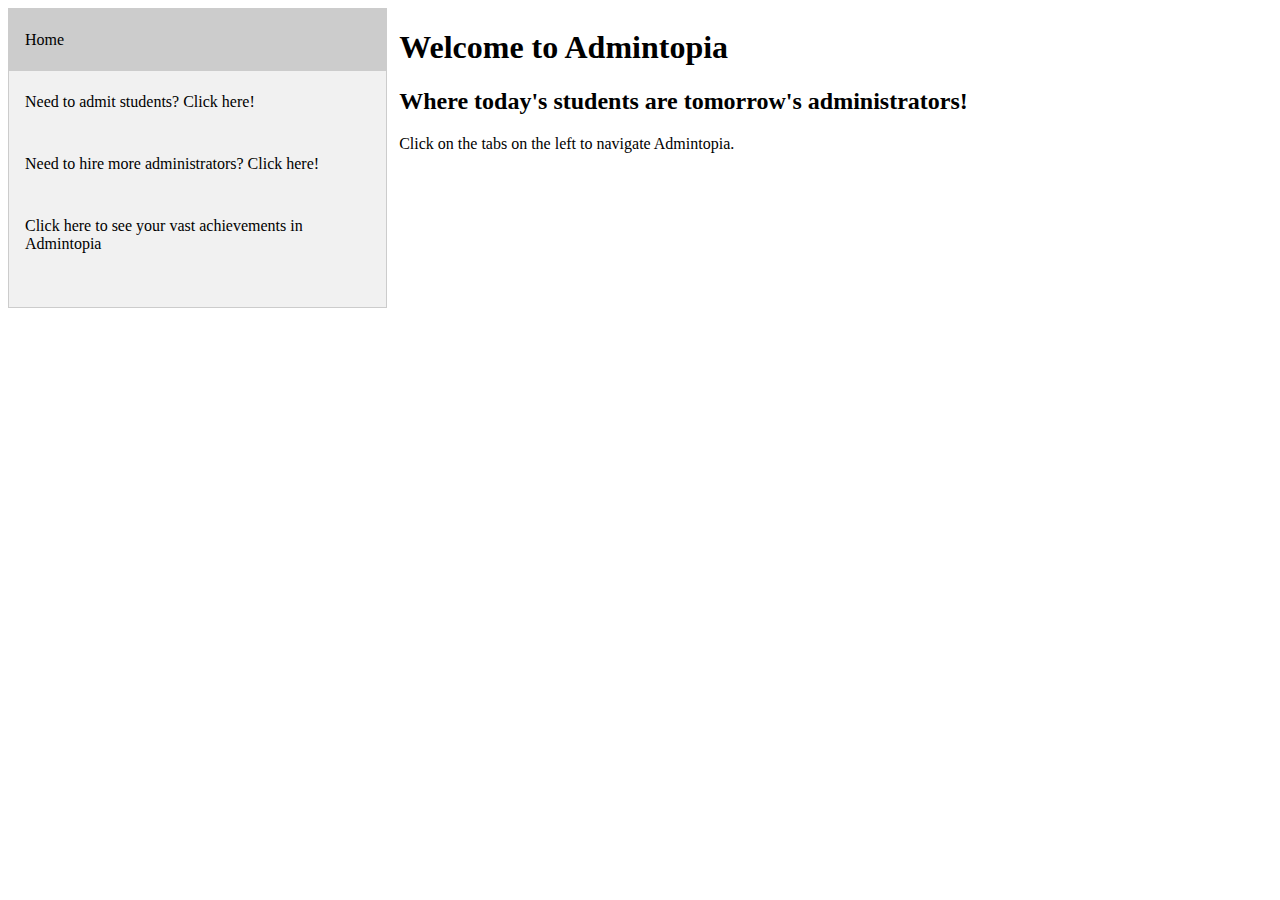
==== index.html @ 978bd73b "hiring admins, with subtraction of the appropriate number of students, now available" ====
<head>
  <meta charset="utf-8" />
  <title>Admintopia</title>
  <link rel="stylesheet" href="/public/css/style.css" />
  <script
    src="https://code.jquery.com/jquery-3.7.1.js"
    integrity="sha256-eKhayi8LEQwp4NKxN+CfCh+3qOVUtJn3QNZ0TciWLP4="
    crossorigin="anonymous"
  ></script>
  <script src="js/admins.js"></script>
  <script src="js/students.js"></script>
  <script src="js/incrementer.js"></script>
  <script src="js/tabManager.js"></script>

</head>

<body>

 
  <div class="tab">
    <button class="tablinks" id="homeButton" onclick="openTab(event, 'home')"> Home</button>
    <button class="tablinks" onclick="openTab(event, 'admitStudents')">
      Need to admit students? Click here!
    </button>
    <button class="tablinks" onclick="openTab(event, 'hireAdmins')">
      Need to hire more administrators? Click here!
    </button>
    <button class="tablinks" onclick="openTab(event, 'achievements')">
      Click here to see your vast achievements in Admintopia
    </button>
  </div>

  <div id="home" class="tabcontent">
    <h1>Welcome to Admintopia</h1>
    <h2>Where today's students are tomorrow's administrators!</h2>
    <div>Click on the tabs on the left to navigate Admintopia.</div>
  </div>

  <div id="admitStudents" class="tabcontent">
    <h1>Undergraduate and Graduate Admissions</h1>
    <button
      id="undergrad"
      onclick="addStudents(Undergrad, 1); checkAvailability(Registrar, 'registrar'); showNumber('numberOfUndergrads', Undergrad);"
    >
      Admit one Undergraduate student
    </button>
    <div>You have</div>
    <div id="numberOfUndergrads"></div>
    <div>Undergraduates</div>
  </div>
  </div>

  <div id="hireAdmins" class="tabcontent">
    <h1>Adminstrator Hiring</h1>
    <button
      id="registrar"
      onclick="hireAdmin(Registrar, 'numberOfRegistrars', 'registrar')"
    >
      Add 1 Registrar
    </button>
    <div>You have</div>
    <div id="numberOfRegistrars"></div>
    <div>Registrars</div>
  </div>

  <div id="achievements" class="tabcontent">
    <h1>Achievements</h1>
    <div id="achievementGrid">
        <div class="achievement" id="firstUndergrad"> <object data="img/firstUndergrad.svg"  type="image/svg+xml"  width="100" height="100"></object> </div>
        <div class="achievement" id="hundredUndergrads"><object data="img/firstUndergrad.svg"  type="image/svg+xml"  width="100" height="100"></object></div>
        <div class="achievement" id="firstMasters"><object data="img/firstUndergrad.svg"  type="image/svg+xml"  width="100" height="100"></object></div>
        <div class="achievement" id="hundredMasters"><object data="img/firstUndergrad.svg"  type="image/svg+xml"  width="100" height="100"></object></div>
        <div class="achievement" id="firstPhD"><object data="img/firstUndergrad.svg"  type="image/svg+xml"  width="100" height="100"></object></div>
        <div class="achievement" id="hundredPhDs"><object data="img/firstUndergrad.svg"  type="image/svg+xml"  width="100" height="100"></object></div>
        <div class="achievement" id="firstRegistrar"><object data="img/firstUndergrad.svg"  type="image/svg+xml"  width="100" height="100"></object></div>
        <div class="achievement" id=" "><object data="img/firstUndergrad.svg"  type="image/svg+xml"  width="100" height="100"></object></div>
        <div class="achievement"><object data="img/firstUndergrad.svg"  type="image/svg+xml"  width="100" height="100"></object></div>
        <div class="achievement"><object data="img/firstUndergrad.svg"  type="image/svg+xml"  width="100" height="100"></object></div>
        <div class="achievement"><object data="img/firstUndergrad.svg"  type="image/svg+xml"  width="100" height="100"></object></div>
        <div class="achievement"><object data="img/firstUndergrad.svg"  type="image/svg+xml"  width="100" height="100"></object></div>
        <div class="achievement"><object data="img/firstUndergrad.svg"  type="image/svg+xml"  width="100" height="100"></object></div>
        <div class="achievement"><object data="img/firstUndergrad.svg"  type="image/svg+xml"  width="100" height="100"></object></div>
        <div class="achievement"><object data="img/firstUndergrad.svg"  type="image/svg+xml"  width="100" height="100"></object></div>
    </div>
  </div>

  <script>
    document.getElementById("homeButton").click();
    </script>
       
</body>
---- public/css/style.css ----
* {box-sizing: border-box}

/* Style the tab */
.tab {
  float: left;
  border: 1px solid #ccc;
  background-color: #f1f1f1;
  width: 30%;
  height: 300px;
}

/* Style the buttons that are used to open the tab content */
.tab button {
  display: block;
  background-color: inherit;
  color: black;
  padding: 22px 16px;
  width: 100%;
  border: none;
  outline: none;
  text-align: left;
  cursor: pointer;
  transition: 0.3s;
  font-family: inherit;
  font-size: 1rem;
}

/* Change background color of buttons on hover */
.tab button:hover {
  background-color: #ddd;
}

/* Create an active/current "tab button" class */
.tab button.active {
  background-color: #ccc;
}

/* Style the tab content */
.tabcontent {
  float: left;
  padding: 0px 12px;
  width: 70%;
  border-left: none;
  height: 300px;
}

#achievementGrid{
    display: flex;
    flex-direction: row;
    flex-wrap: wrap;
    align-items: center;
    gap: 2rem;
}

.achievement{
    padding: .5rem;
    background-color: white;
    border-color: black;
    border-width: .1rem;
    border-style: solid;
    margin: 1rem;
}

.achievement:hover{
    box-shadow: 0 0 1.5rem .5rem gold;
}
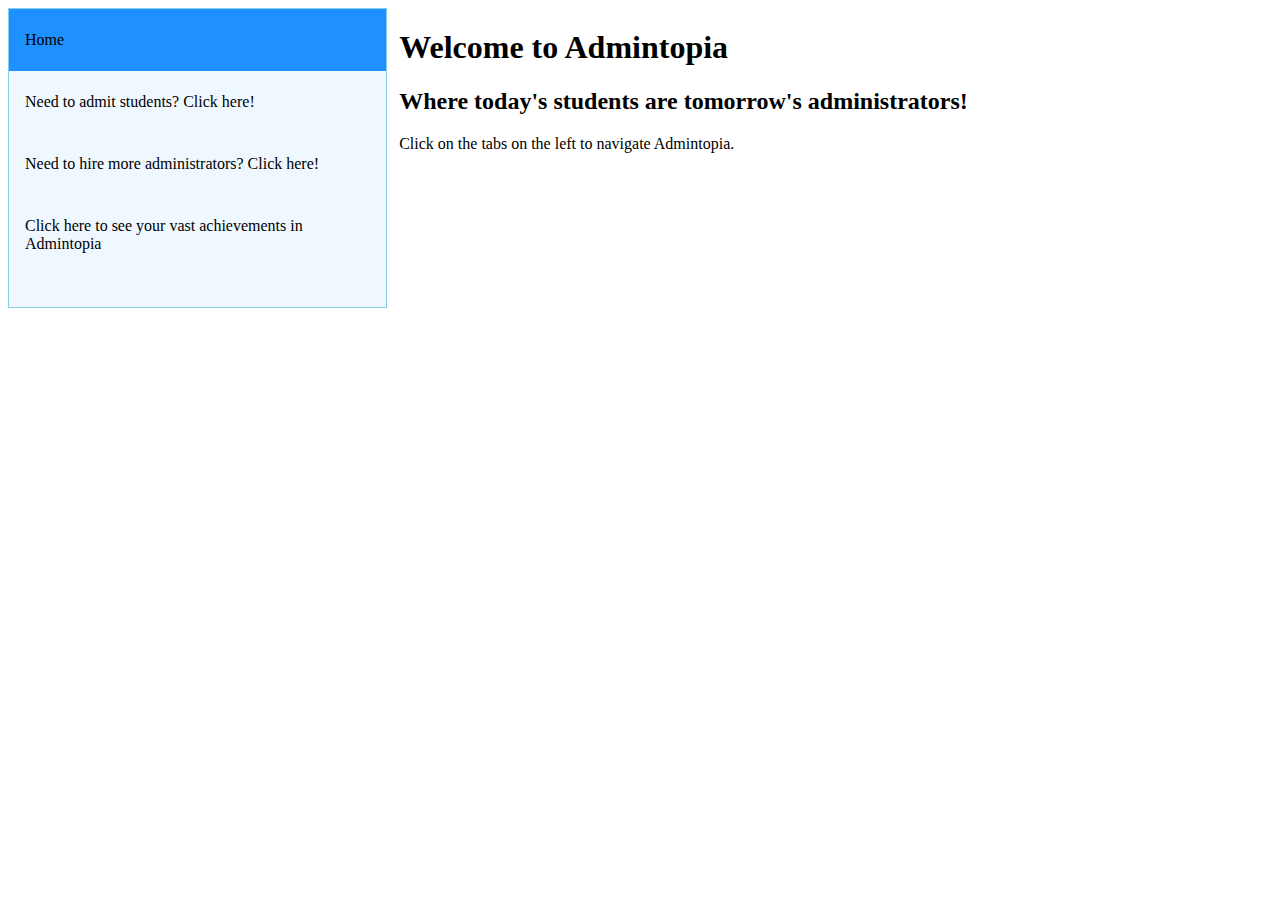
==== commit 9e58ae0a: "fixed bugs that were happening due to trying to set innerHTML of null and other bugs" ====
--- a/index.html
+++ b/index.html
@@ -1,24 +1,27 @@
+<!DOCTYPE html>
+
 <head>
   <meta charset="utf-8" />
   <title>Admintopia</title>
-  <link rel="stylesheet" href="/public/css/style.css" />
+  <link rel="stylesheet" href="public/css/style.css" />
+  <link rel="stylesheet" href="public/css/toasts.css" />
   <script
     src="https://code.jquery.com/jquery-3.7.1.js"
     integrity="sha256-eKhayi8LEQwp4NKxN+CfCh+3qOVUtJn3QNZ0TciWLP4="
     crossorigin="anonymous"
   ></script>
-  <script src="js/admins.js"></script>
+  <script src="js/toasts.js"></script>
   <script src="js/students.js"></script>
   <script src="js/incrementer.js"></script>
   <script src="js/tabManager.js"></script>
-
+  <script src="js/admins.js"></script>
 </head>
 
 <body>
-
- 
   <div class="tab">
-    <button class="tablinks" id="homeButton" onclick="openTab(event, 'home')"> Home</button>
+    <button class="tablinks" id="homeButton" onclick="openTab(event, 'home')">
+      Home
+    </button>
     <button class="tablinks" onclick="openTab(event, 'admitStudents')">
       Need to admit students? Click here!
     </button>
@@ -40,52 +43,187 @@
     <h1>Undergraduate and Graduate Admissions</h1>
     <button
       id="undergrad"
-      onclick="addStudents(Undergrad, 1); checkAvailability(Registrar, 'registrar'); showNumber('numberOfUndergrads', Undergrad);"
+      onclick="addStudents(Undergrad, 1); checkAvailabilityAdmins(Registrar); checkAvailabilityAdmins(CommitteeMember);checkAvailabilityMasters(); showNumber(Undergrad);"
     >
       Admit one Undergraduate student
     </button>
     <div>You have</div>
     <div id="numberOfUndergrads"></div>
     <div>Undergraduates</div>
-  </div>
+    <hr />
+    <button
+      id="masters"
+      onclick="admitGradStudent(Masters); checkAvailabilityPhD(); showNumber(Masters);"
+    >
+      Admit one Masters student
+    </button>
+    <div>You have</div>
+    <div id="numberOfMasters"></div>
+    <div>Masters students</div>
+
+    <hr />
+    <button
+      id="phD"
+      onclick="admitGradStudent(PhDStudent); checkAvailabilityPhD();  showNumber(PhDStudent); checkAvailabilityMasters();  showNumber(Masters);"
+    >
+      Admit one Ph.D. student
+    </button>
+    <div>You have</div>
+    <div id="numberOfPhDStudents"></div>
+    <div>Ph.D. students</div>
   </div>
 
   <div id="hireAdmins" class="tabcontent">
     <h1>Adminstrator Hiring</h1>
     <button
       id="registrar"
-      onclick="hireAdmin(Registrar, 'numberOfRegistrars', 'registrar')"
+      onclick="hireAdmin(Registrar); checkAvailabilityAdmins(Registrar); toggleAdminButton(Registrar);"
     >
       Add 1 Registrar
     </button>
     <div>You have</div>
     <div id="numberOfRegistrars"></div>
     <div>Registrars</div>
+
+    <button
+      id="committeeMember"
+      onclick="hireAdmin(CommitteeMember);"
+    >
+      Add 1 Committee Member
+    </button>
+    <div>You have</div>
+    <div id="numberOfCommitteeMembers"></div>
+    <div>Committee Members</div>
+
   </div>
 
   <div id="achievements" class="tabcontent">
     <h1>Achievements</h1>
     <div id="achievementGrid">
-        <div class="achievement" id="firstUndergrad"> <object data="img/firstUndergrad.svg"  type="image/svg+xml"  width="100" height="100"></object> </div>
-        <div class="achievement" id="hundredUndergrads"><object data="img/firstUndergrad.svg"  type="image/svg+xml"  width="100" height="100"></object></div>
-        <div class="achievement" id="firstMasters"><object data="img/firstUndergrad.svg"  type="image/svg+xml"  width="100" height="100"></object></div>
-        <div class="achievement" id="hundredMasters"><object data="img/firstUndergrad.svg"  type="image/svg+xml"  width="100" height="100"></object></div>
-        <div class="achievement" id="firstPhD"><object data="img/firstUndergrad.svg"  type="image/svg+xml"  width="100" height="100"></object></div>
-        <div class="achievement" id="hundredPhDs"><object data="img/firstUndergrad.svg"  type="image/svg+xml"  width="100" height="100"></object></div>
-        <div class="achievement" id="firstRegistrar"><object data="img/firstUndergrad.svg"  type="image/svg+xml"  width="100" height="100"></object></div>
-        <div class="achievement" id=" "><object data="img/firstUndergrad.svg"  type="image/svg+xml"  width="100" height="100"></object></div>
-        <div class="achievement"><object data="img/firstUndergrad.svg"  type="image/svg+xml"  width="100" height="100"></object></div>
-        <div class="achievement"><object data="img/firstUndergrad.svg"  type="image/svg+xml"  width="100" height="100"></object></div>
-        <div class="achievement"><object data="img/firstUndergrad.svg"  type="image/svg+xml"  width="100" height="100"></object></div>
-        <div class="achievement"><object data="img/firstUndergrad.svg"  type="image/svg+xml"  width="100" height="100"></object></div>
-        <div class="achievement"><object data="img/firstUndergrad.svg"  type="image/svg+xml"  width="100" height="100"></object></div>
-        <div class="achievement"><object data="img/firstUndergrad.svg"  type="image/svg+xml"  width="100" height="100"></object></div>
-        <div class="achievement"><object data="img/firstUndergrad.svg"  type="image/svg+xml"  width="100" height="100"></object></div>
+      <div class="achievement" id="firstUndergrad">
+        <object
+          data="img/firstUndergrad.svg"
+          type="image/svg+xml"
+          width="100"
+          height="100"
+        ></object>
+      </div>
+      <div class="achievement" id="hundredUndergrads">
+        <object
+          data="img/firstUndergrad.svg"
+          type="image/svg+xml"
+          width="100"
+          height="100"
+        ></object>
+      </div>
+      <div class="achievement" id="firstMasters">
+        <object
+          data="img/firstUndergrad.svg"
+          type="image/svg+xml"
+          width="100"
+          height="100"
+        ></object>
+      </div>
+      <div class="achievement" id="hundredMasters">
+        <object
+          data="img/firstUndergrad.svg"
+          type="image/svg+xml"
+          width="100"
+          height="100"
+        ></object>
+      </div>
+      <div class="achievement" id="firstPhD">
+        <object
+          data="img/firstUndergrad.svg"
+          type="image/svg+xml"
+          width="100"
+          height="100"
+        ></object>
+      </div>
+      <div class="achievement" id="hundredPhDs">
+        <object
+          data="img/firstUndergrad.svg"
+          type="image/svg+xml"
+          width="100"
+          height="100"
+        ></object>
+      </div>
+      <div class="achievement" id="firstRegistrar">
+        <object
+          data="img/firstUndergrad.svg"
+          type="image/svg+xml"
+          width="100"
+          height="100"
+        ></object>
+      </div>
+      <div class="achievement" id=" ">
+        <object
+          data="img/firstUndergrad.svg"
+          type="image/svg+xml"
+          width="100"
+          height="100"
+        ></object>
+      </div>
+      <div class="achievement">
+        <object
+          data="img/firstUndergrad.svg"
+          type="image/svg+xml"
+          width="100"
+          height="100"
+        ></object>
+      </div>
+      <div class="achievement">
+        <object
+          data="img/firstUndergrad.svg"
+          type="image/svg+xml"
+          width="100"
+          height="100"
+        ></object>
+      </div>
+      <div class="achievement">
+        <object
+          data="img/firstUndergrad.svg"
+          type="image/svg+xml"
+          width="100"
+          height="100"
+        ></object>
+      </div>
+      <div class="achievement">
+        <object
+          data="img/firstUndergrad.svg"
+          type="image/svg+xml"
+          width="100"
+          height="100"
+        ></object>
+      </div>
+      <div class="achievement">
+        <object
+          data="img/firstUndergrad.svg"
+          type="image/svg+xml"
+          width="100"
+          height="100"
+        ></object>
+      </div>
+      <div class="achievement">
+        <object
+          data="img/firstUndergrad.svg"
+          type="image/svg+xml"
+          width="100"
+          height="100"
+        ></object>
+      </div>
+      <div class="achievement">
+        <object
+          data="img/firstUndergrad.svg"
+          type="image/svg+xml"
+          width="100"
+          height="100"
+        ></object>
+      </div>
     </div>
   </div>
 
   <script>
     document.getElementById("homeButton").click();
-    </script>
-       
+  </script>
 </body>
--- a/public/css/style.css
+++ b/public/css/style.css
@@ -3,8 +3,8 @@
 /* Style the tab */
 .tab {
   float: left;
-  border: 1px solid #ccc;
-  background-color: #f1f1f1;
+  border: 1px solid skyblue;
+  background-color: aliceblue;
   width: 30%;
   height: 300px;
 }
@@ -27,12 +27,12 @@
 
 /* Change background color of buttons on hover */
 .tab button:hover {
-  background-color: #ddd;
+  background-color: skyblue;
 }
 
 /* Create an active/current "tab button" class */
 .tab button.active {
-  background-color: #ccc;
+  background-color:dodgerblue;
 }
 
 /* Style the tab content */
--- a/public/css/toasts.css
+++ b/public/css/toasts.css
@@ -0,0 +1,124 @@
+.toast-notification {
+    position: fixed;
+    text-decoration: none;
+    z-index: 999999;
+    max-width: 1000px;
+    background-color: #fff;
+    box-shadow: 0 0 20px 0 rgba(0, 0, 0, 0.12);
+    border-radius: 4px;
+    display: flex;
+    padding: 10px;
+    transform: translate(0, -150%);
+  }
+  .toast-notification .toast-notification-wrapper {
+    flex: 1;
+    padding-right: 10px;
+    overflow: hidden;
+  }
+  .toast-notification .toast-notification-wrapper .toast-notification-header {
+    padding: 0 0 5px 0;
+    margin: 0;
+    font-weight: 500;
+    font-size: 14px;
+    word-break: break-all;
+    color: #4f525a;
+  }
+  .toast-notification .toast-notification-wrapper .toast-notification-content {
+    font-size: 14px;
+    margin: 0;
+    padding: 0;
+    word-break: break-all;
+    color: #4f525a;
+  }
+  .toast-notification .toast-notification-close {
+    appearance: none;
+    border: none;
+    background: transparent;
+    cursor: pointer;
+    font-size: 24px;
+    line-height: 24px;
+    padding-bottom: 4px;
+    font-weight: bold;
+    color: rgba(0, 0, 0, 0.2);
+  }
+  .toast-notification .toast-notification-close:hover {
+    color: rgba(0, 0, 0, 0.4);
+  }
+  .toast-notification.toast-notification-top-center {
+    transform: translate(calc(50vw - 50%), -150%);
+  }
+  .toast-notification.toast-notification-bottom-left, .toast-notification.toast-notification-bottom-right {
+    transform: translate(0, 150%);
+  }
+  .toast-notification.toast-notification-bottom-center {
+    transform: translate(calc(50vw - 50%), 150%);
+  }
+  .toast-notification.toast-notification-dark {
+    background-color: #2d2e31;
+  }
+  .toast-notification.toast-notification-dark .toast-notification-wrapper .toast-notification-header {
+    color: #edeff3;
+  }
+  .toast-notification.toast-notification-dark .toast-notification-wrapper .toast-notification-content {
+    color: #edeff3;
+  }
+  .toast-notification.toast-notification-dark .toast-notification-close {
+    color: rgba(255, 255, 255, 0.2);
+  }
+  .toast-notification.toast-notification-dark .toast-notification-close:hover {
+    color: rgba(255, 255, 255, 0.4);
+  }
+  .toast-notification.toast-notification-success {
+    background-color: #C3F3D7;
+    border-left: 4px solid #51a775;
+  }
+  .toast-notification.toast-notification-success .toast-notification-wrapper .toast-notification-header {
+    color: #51a775;
+  }
+  .toast-notification.toast-notification-success .toast-notification-wrapper .toast-notification-content {
+    color: #51a775;
+  }
+  .toast-notification.toast-notification-success .toast-notification-close {
+    color: rgba(0, 0, 0, 0.2);
+  }
+  .toast-notification.toast-notification-success .toast-notification-close:hover {
+    color: rgba(0, 0, 0, 0.4);
+  }
+  .toast-notification.toast-notification-error {
+    background-color: #f3c3c3;
+    border-left: 4px solid #a75151;
+  }
+  .toast-notification.toast-notification-error .toast-notification-wrapper .toast-notification-header {
+    color: #a75151;
+  }
+  .toast-notification.toast-notification-error .toast-notification-wrapper .toast-notification-content {
+    color: #a75151;
+  }
+  .toast-notification.toast-notification-error .toast-notification-close {
+    color: rgba(0, 0, 0, 0.2);
+  }
+  .toast-notification.toast-notification-error .toast-notification-close:hover {
+    color: rgba(0, 0, 0, 0.4);
+  }
+  .toast-notification.toast-notification-verified {
+    background-color: #d0eaff;
+    border-left: 4px solid #6097b8;
+  }
+  .toast-notification.toast-notification-verified .toast-notification-wrapper .toast-notification-header {
+    color: #6097b8;
+  }
+  .toast-notification.toast-notification-verified .toast-notification-wrapper .toast-notification-content {
+    color: #6097b8;
+  }
+  .toast-notification.toast-notification-verified .toast-notification-close {
+    color: rgba(0, 0, 0, 0.2);
+  }
+  .toast-notification.toast-notification-verified .toast-notification-close:hover {
+    color: rgba(0, 0, 0, 0.4);
+  }
+  .toast-notification.toast-notification-dimmed {
+    opacity: .3;
+  }
+  .toast-notification.toast-notification-dimmed:hover, .toast-notification.toast-notification-dimmed:active {
+    opacity: 1;
+  }